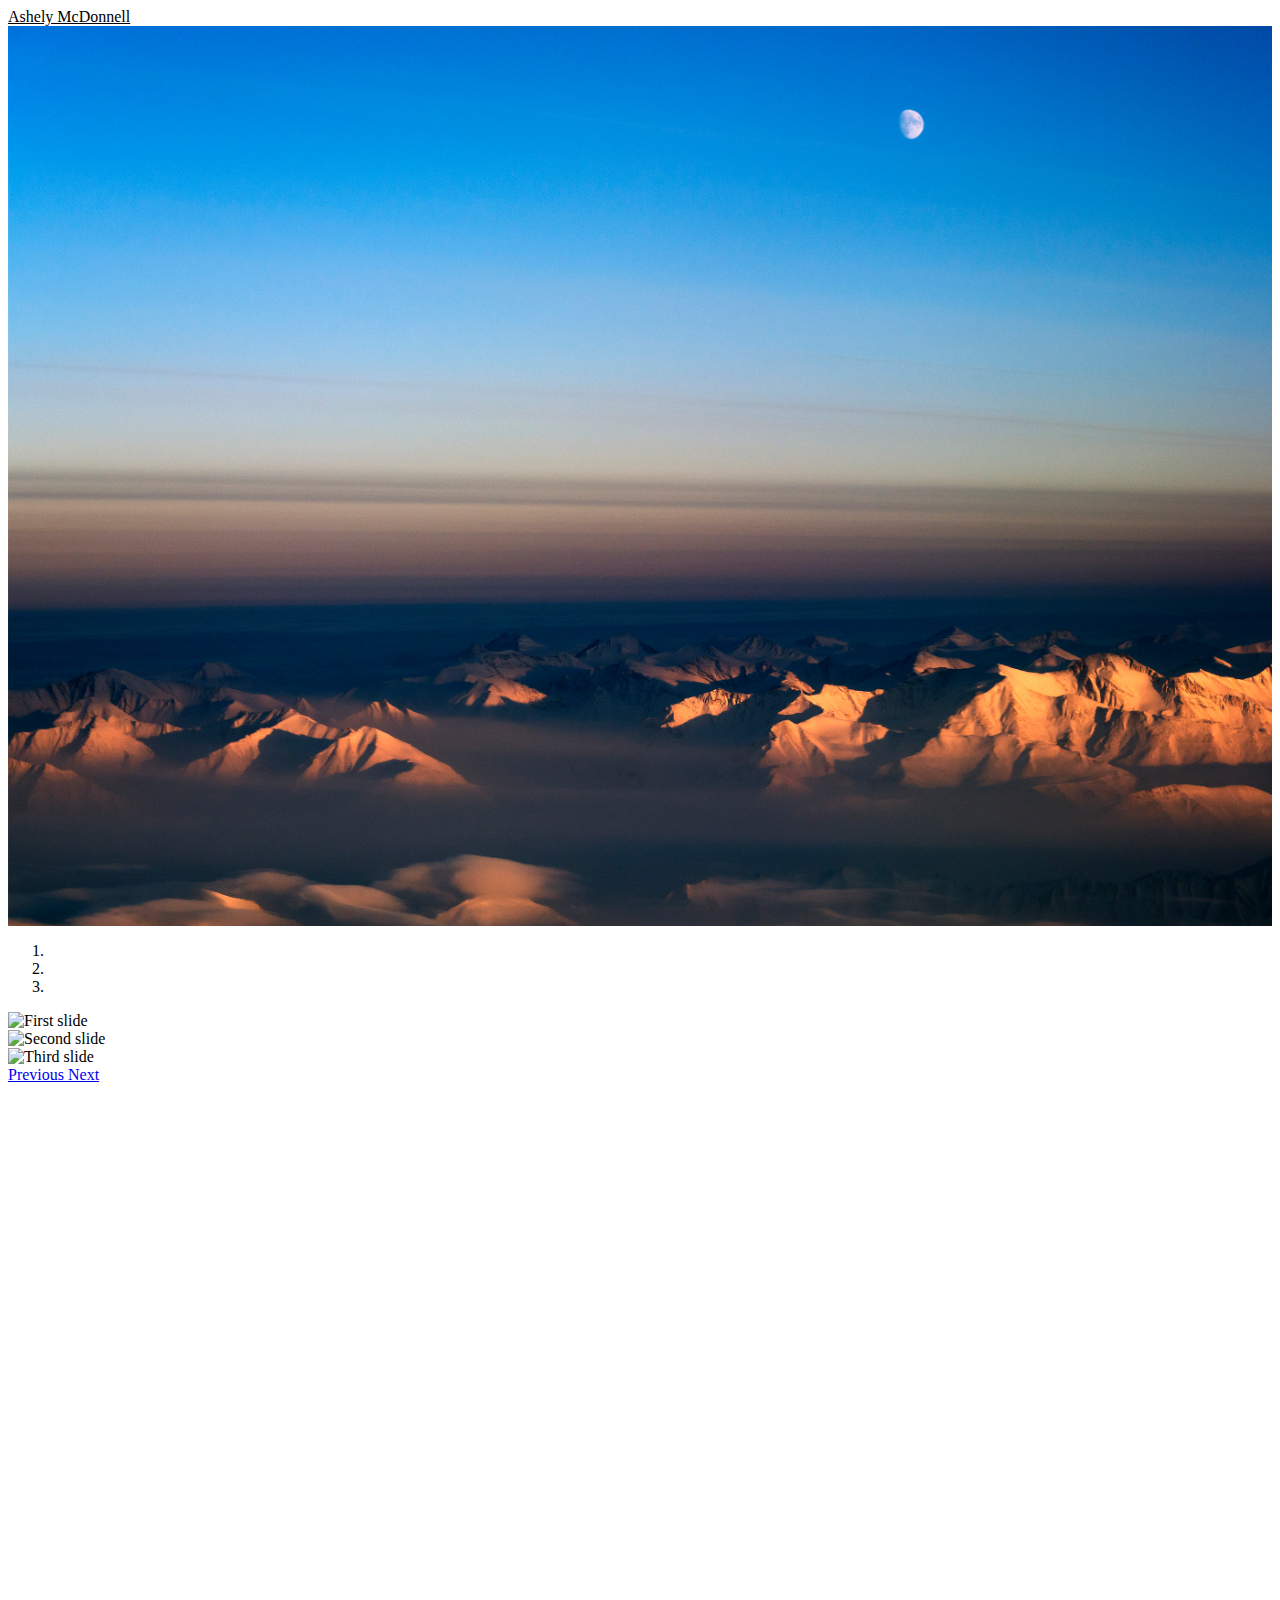
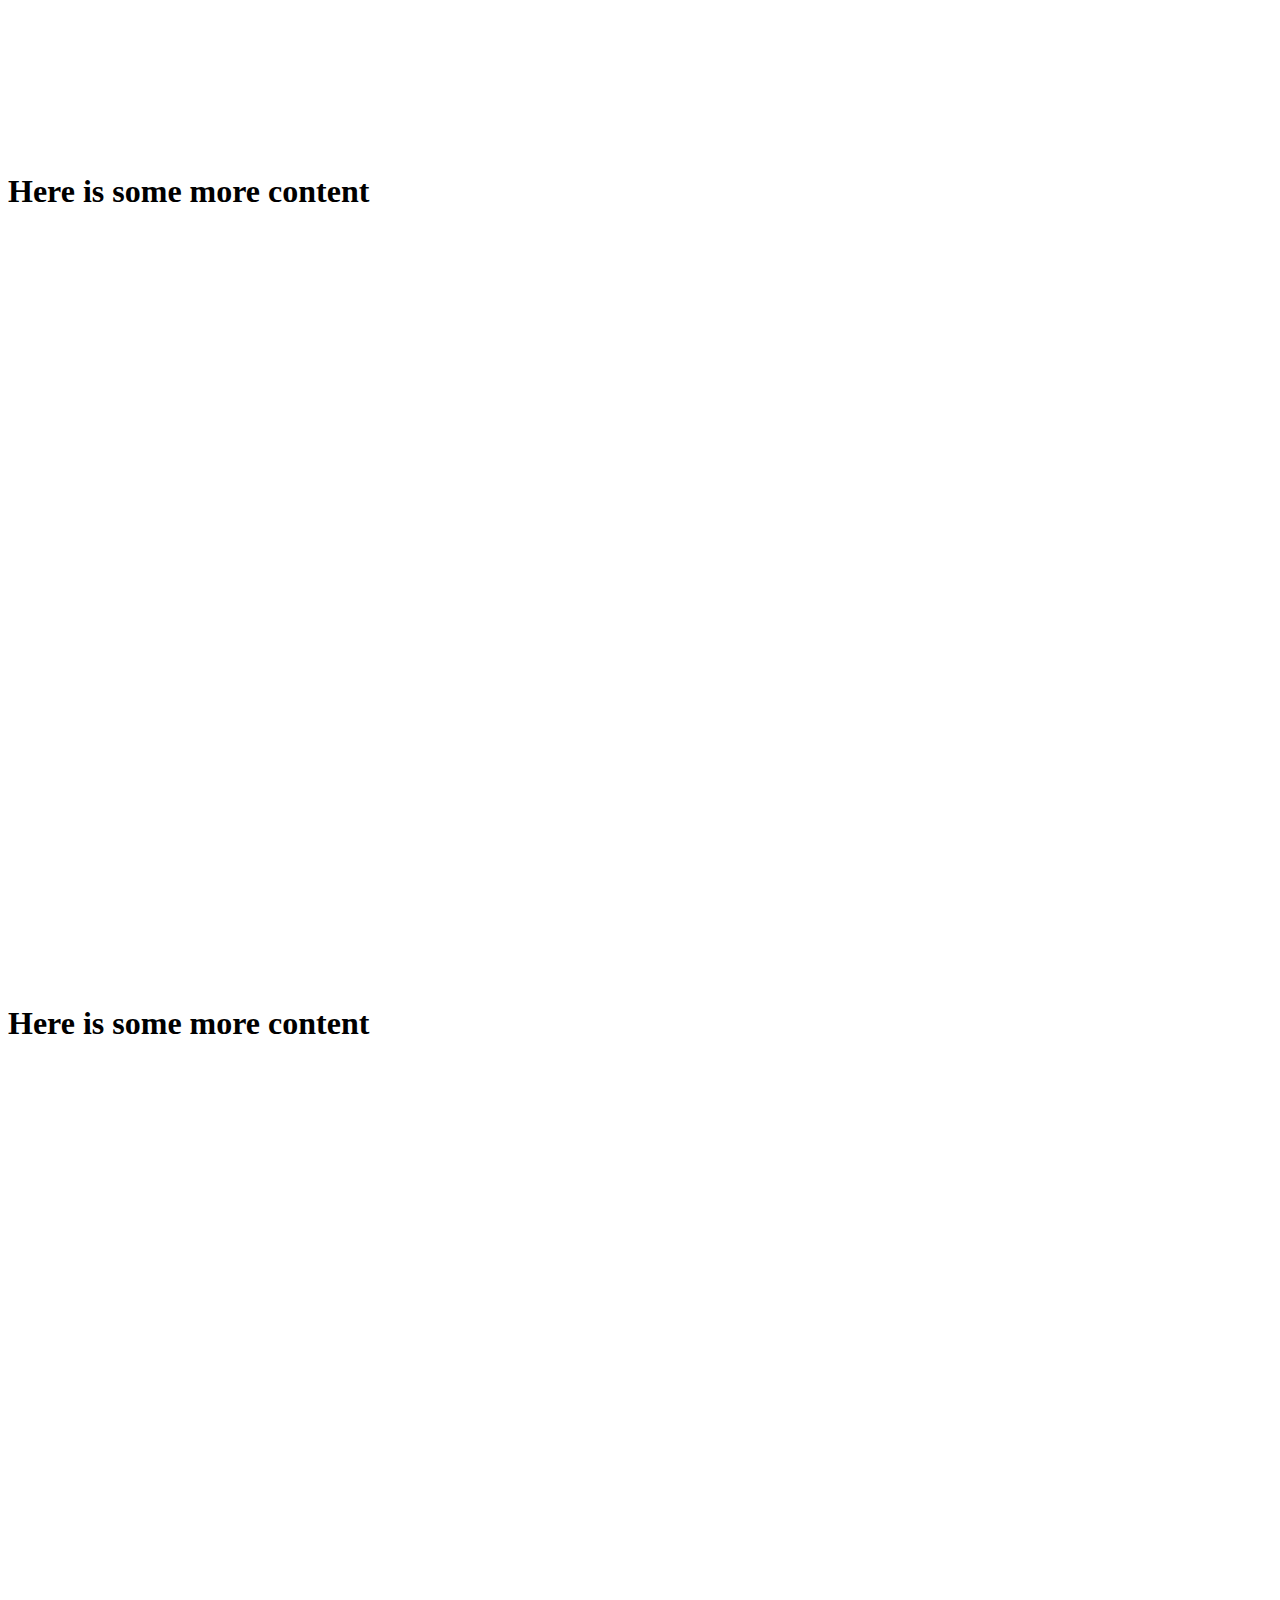
==== index.html @ cbbb01d0 "First Commit" ====
<!doctype html>
<html lang="en">
    <head>
        <title>Ashely McDonnell</title>
        <!-- Required meta tags -->
        <meta charset="utf-8">
        <meta name="viewport" content="width=device-width, initial-scale=1, shrink-to-fit=no">

        <!-- Bootstrap CSS -->
        <link rel="stylesheet" href="https://maxcdn.bootstrapcdn.com/bootstrap/4.0.0-beta.2/css/bootstrap.min.css" integrity="sha384-PsH8R72JQ3SOdhVi3uxftmaW6Vc51MKb0q5P2rRUpPvrszuE4W1povHYgTpBfshb" crossorigin="anonymous">
        
        <!--Custom Styles-->
        
        <link rel="stylesheet" href="styles.css">
    </head>
    <body>     

        <!-- Navbar -->

         <nav id="nav" class="navbar fixed-top navbar-toggleable-sm" data-spy="affix">
            <div class="container"> <a href="#" class="navbar-brand ml-auto">Ashely McDonnell</a>
            </div>
        </nav>

        
        <!-- /.navbar -->

        <section class="first">
            <div class="container"></div>
        </section>
        <section id="services">
            <div class="container ">
                <div id="indicatorCarousel" class="carousel slide" date-ride="carousel">
                    <ol class="carousel-indicaors">
                       <li data-target="indicatorCarousel" data-slide-to="0" class="active"></li>
                        <li data-target="indicatorCarousel" data-slide-to="1"></li>
                        <li data-target="indicatorCarousel" data-slide-to="2"></li>
                    </ol>
                </div>
                     <div class="carousel-inner" role="listbox">
                        <div class="carousel-item active">
                          <img class="d-block img-fluid" src="street.jpg" alt="First slide">
                    </div>
                    </div>
                    <div class="carousel-item">
                          <img class="d-block img-fluid" src=".sky.jpg" alt="Second slide">
                        </div>
                    <div class="carousel-item">
                      <img class="d-block img-fluid" src="..." alt="Third slide">
                    </div>
                    <a class="carousel-control-prev" href="#indicatorCarousel" role="button" data-slide="prev">
                        <span class="carousel-control-prev-icon" aria-hidden="true"></span>
                        <span class="sr-only">Previous</span>
                    </a>
                    <a class="carousel-control-next" href="#indicatorCarousel" role="button" data-slide="next">
                        <span class="carousel-control-next-icon" aria-hidden="true"></span>
                        <span class="sr-only">Next</span>
                    </a>
             </div>
        </section>
        <section>
            <div class="container">
                <h1>Here is some more content</h1>
            </div>
        </section>
        <section>
            <div class="container">
                <h1>Here is some more content</h1>
            </div>
        </section>



        <!-- Custom JavaScript -->
        
        <script src="scripts/customJS.js"></script>
        
        <!-- jQuery first, then Popper.js, then Bootstrap JS -->
        <script src="https://code.jquery.com/jquery-3.2.1.slim.min.js" integrity="sha384-KJ3o2DKtIkvYIK3UENzmM7KCkRr/rE9/Qpg6aAZGJwFDMVNA/GpGFF93hXpG5KkN" crossorigin="anonymous"></script>
        <script src="https://cdnjs.cloudflare.com/ajax/libs/popper.js/1.12.3/umd/popper.min.js" integrity="sha384-vFJXuSJphROIrBnz7yo7oB41mKfc8JzQZiCq4NCceLEaO4IHwicKwpJf9c9IpFgh" crossorigin="anonymous"></script>
        <script src="https://maxcdn.bootstrapcdn.com/bootstrap/4.0.0-beta.2/js/bootstrap.min.js" integrity="sha384-alpBpkh1PFOepccYVYDB4do5UnbKysX5WZXm3XxPqe5iKTfUKjNkCk9SaVuEZflJ" crossorigin="anonymous"></script>
    </body>
</html>
---- styles.css ----
html,body {
  height:100%;
}

.first {
  height:100vh;
  min-height:400px;
  background-size:cover;
  background-image:url('images/moon.jpg');
}

.affix {
  background-color: #eee;
  -webkit-transition:padding 0.2s ease-out;
  -moz-transition:padding 0.2s ease-out;  
  -o-transition:padding 0.2s ease-out;         
  transition:padding 0.2s ease-out;
}

@media (min-width:768px) {
    .affix-top {
      background-color:transparent;
      border-color:transparent; 
    }
}

.navbar-brand {
    text-align: right;
}

nav .navbar-nav .nav-link,
nav .navbar-brand {
   color: #000;
}

section {
  height:calc(90% - 50px);
  height: 90vh;
}
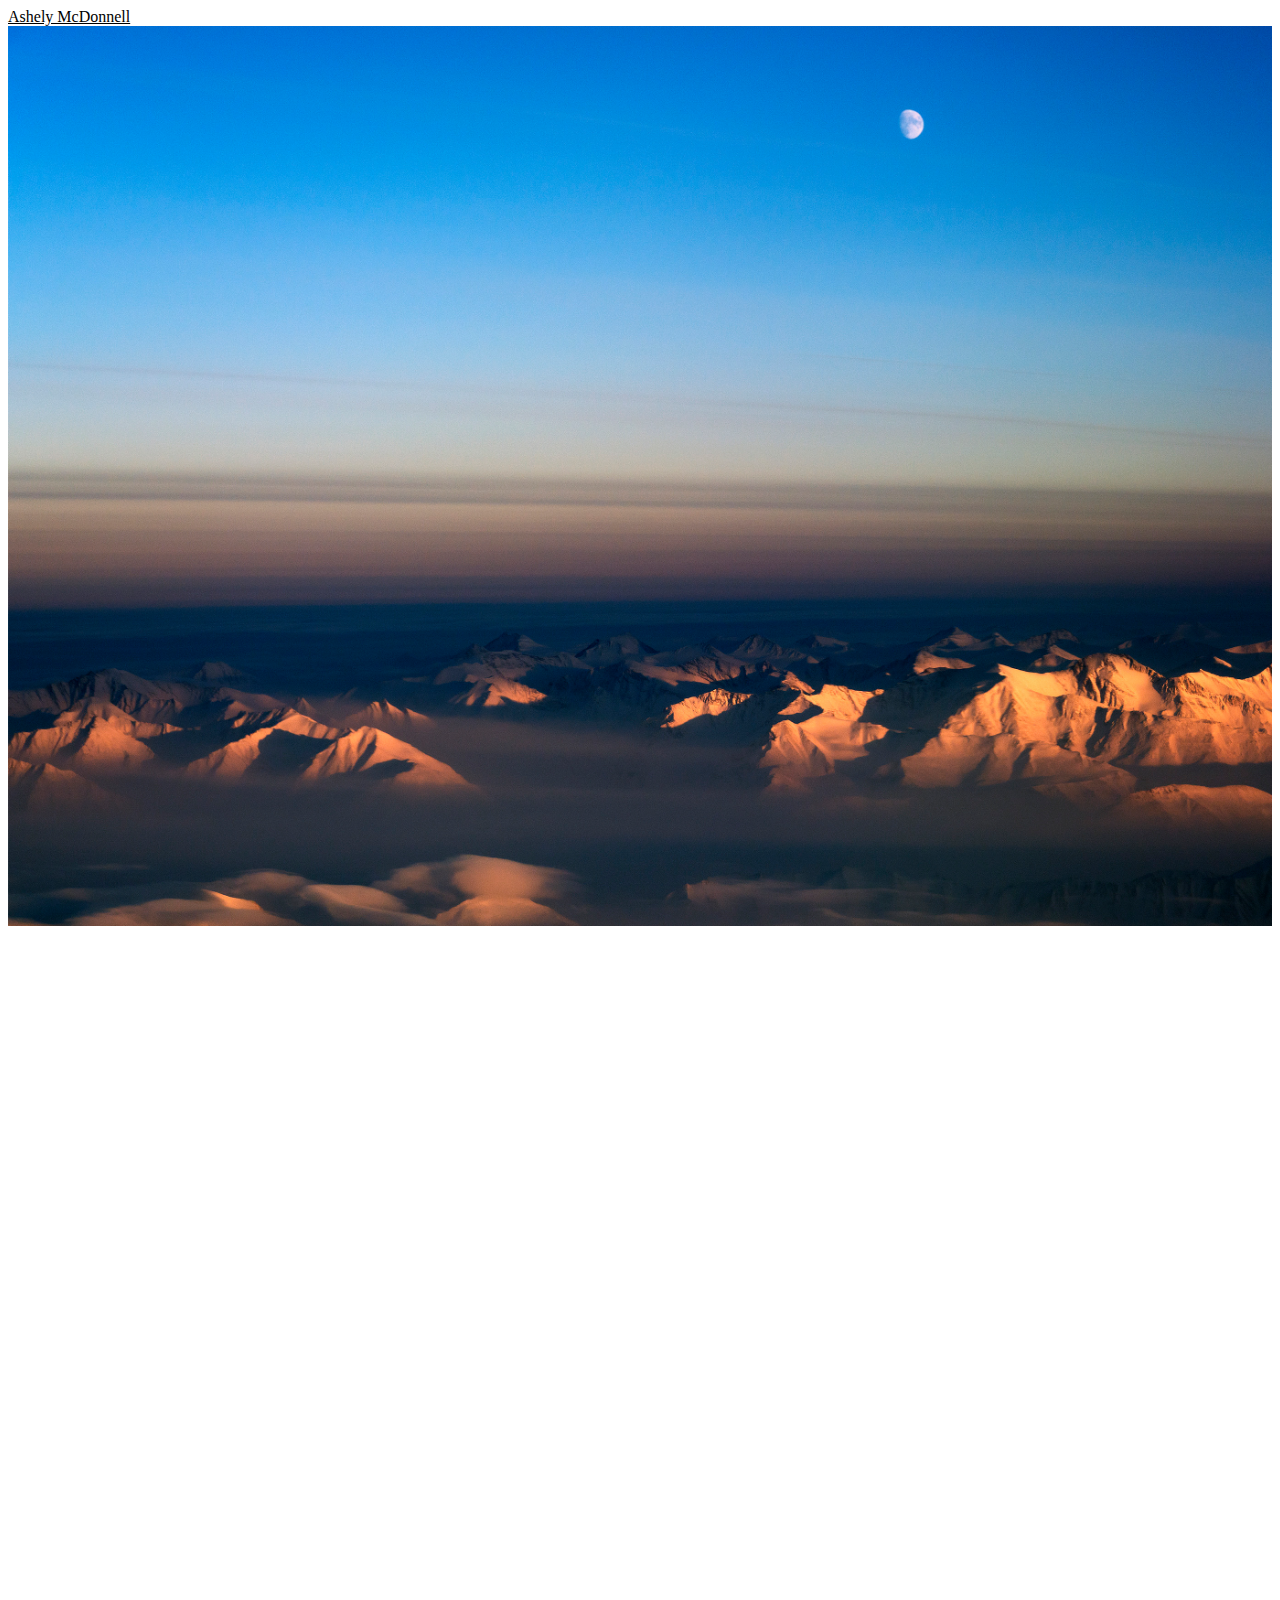
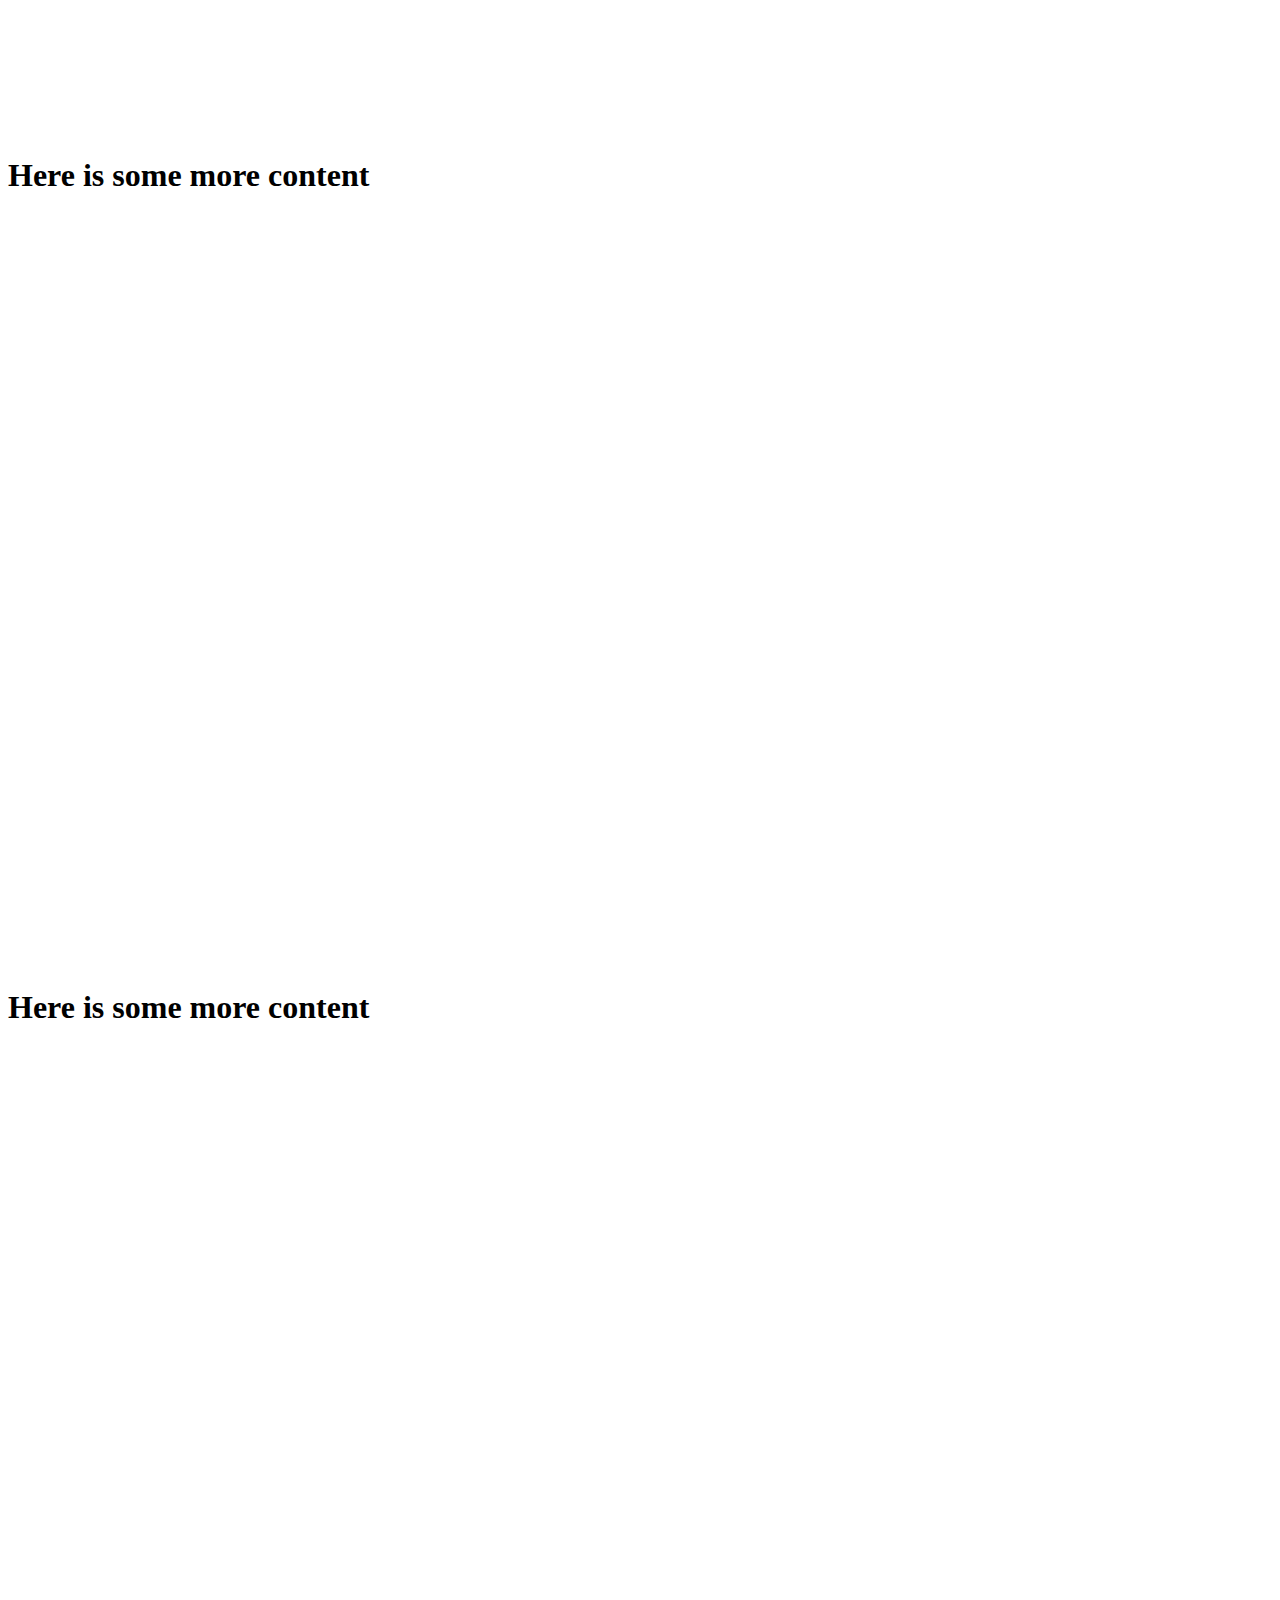
==== commit 586f9b71: "Removed caraousel for adjustment" ====
--- a/index.html
+++ b/index.html
@@ -30,7 +30,8 @@
         </section>
         <section id="services">
             <div class="container ">
-                <div id="indicatorCarousel" class="carousel slide" date-ride="carousel">
+             <!-- comment out for problems
+                      <div id="indicatorCarousel" class="carousel slide" date-ride="carousel">
                     <ol class="carousel-indicaors">
                        <li data-target="indicatorCarousel" data-slide-to="0" class="active"></li>
                         <li data-target="indicatorCarousel" data-slide-to="1"></li>
@@ -56,7 +57,7 @@
                         <span class="carousel-control-next-icon" aria-hidden="true"></span>
                         <span class="sr-only">Next</span>
                     </a>
-             </div>
+             </div> -->
         </section>
         <section>
             <div class="container">
